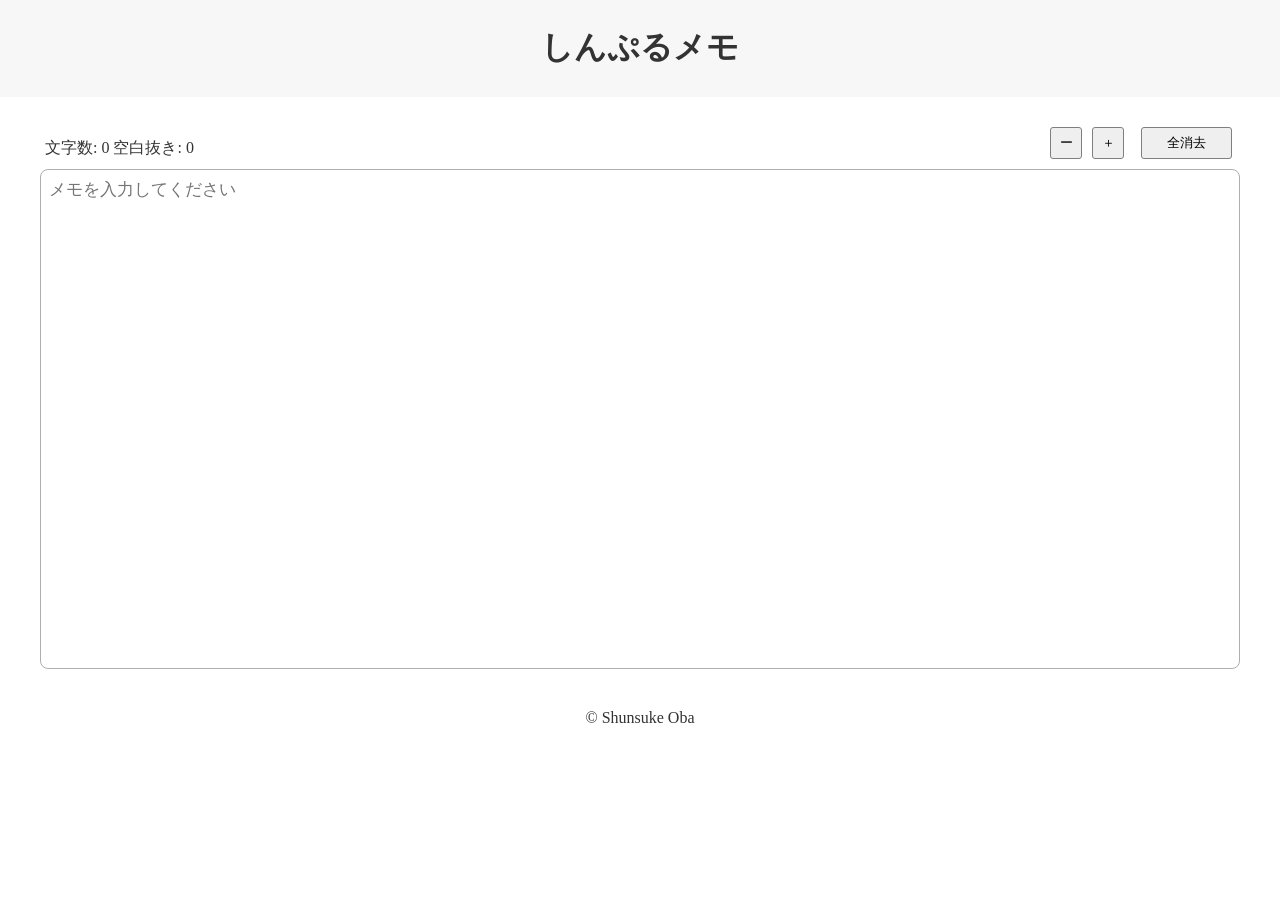
==== index.html @ 91497008 "first commit" ====
<!DOCTYPE html>
<html lang="ja" dir="ltr">
  <head>
    <meta charset="utf-8">
    <title>しんぷるメモ</title>
    <link rel="stylesheet" href="style.css">
  </head>
  <body>
    <header>
      <h1>しんぷるメモ</h1>
    </header>
    <form>
      <div class="memo-top">
        <div class="count">
          <p id="count">文字数: 0  空白抜き: 0</p>
        </div>
        <div class="buttons">
          <button type="button" name="button" id="smaller-btn">ー</button>
          <button type="button" name="button" id="larger-btn">＋</button>
          <button type="button" name="button" id="clear-btn">全消去</button>
        </div>
      </div>
      <textarea name="memo" rows="20" cols="80" placeholder="メモを入力してください" id="note"></textarea>
    </form>
    <footer>
      <p>© Shunsuke Oba</p>
    </footer>
    <script src="memo.js">
    </script>
  </body>
</html>
---- style.css ----
body {
  color: #333;
  padding: 0px;
  margin: 0px;
}

header {
  background-color: #f7f7f7;
  padding: 5px 0px;
}

h1 {
  text-align: center;
}

form {
  padding: 20px 40px;
}

.memo-top {
  display: flex;
  padding: 10px 5px;
}

.count {
  position: relative;
  width: 50%;
}

.count p {
  margin: 0px;
  position: absolute;
  bottom: 0px;
}

.buttons {
  text-align: right;
  margin-left: auto;
}

.buttons button {
  height: 32px;
  margin: 0px 3px;
  border-radius: 3px;
  border-style: solid;
  border-color: #7f7f7f;
  border-width: thin;
}

#larger-btn, #smaller-btn {
  width: 32px;
}

#clear-btn {
  padding: 0px 25px;
  margin-left: 10px;
}

textarea {
  font-size: 1.3em;
  width: 100%;
  height: 500px;
  margin: 0px;
  box-sizing: border-box;
  padding: 8px;
  resize: none;
  color: #333;
  border-color: #afafaf;
  border-radius: 8px;
}

footer p {
  text-align: center;
}
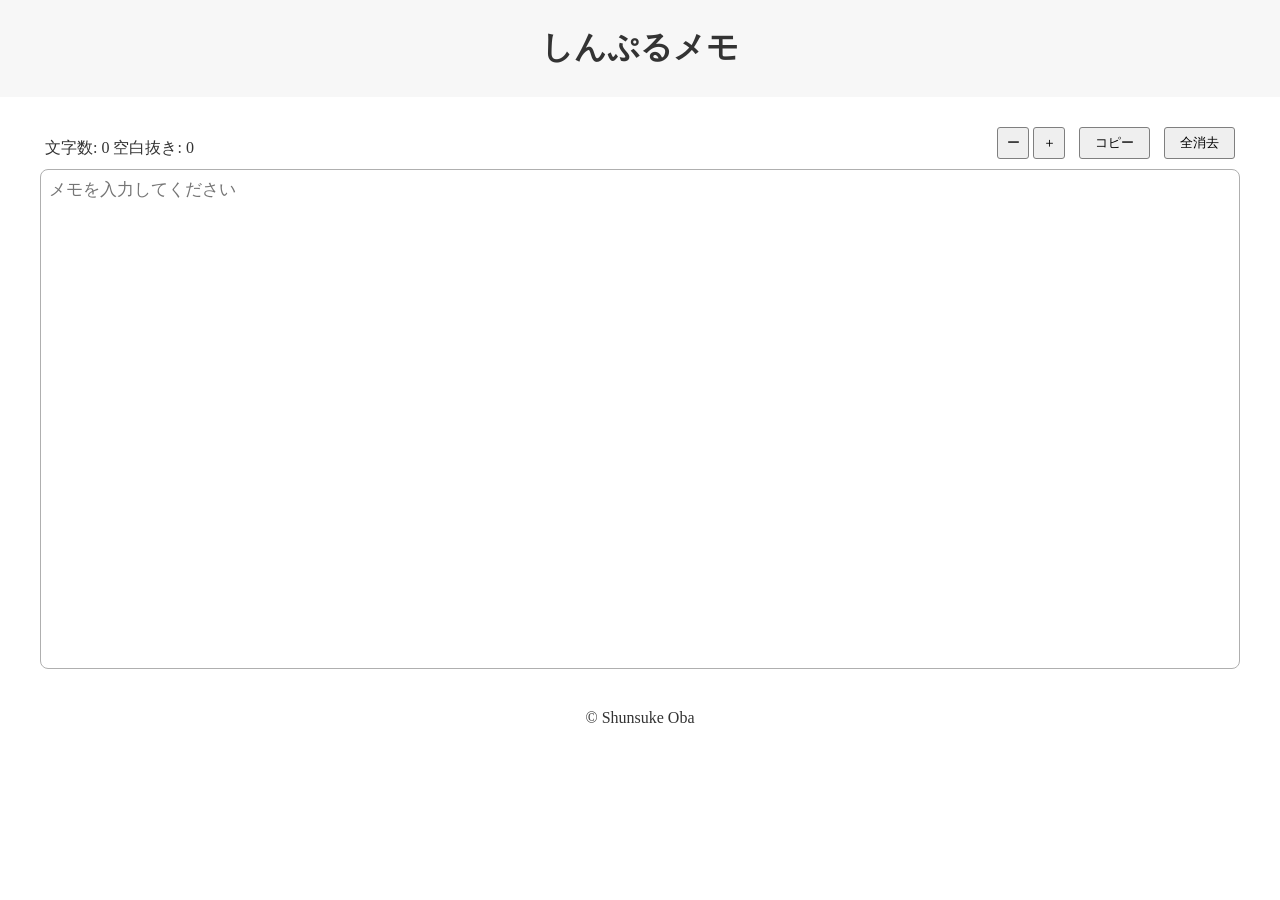
==== commit ae95462d: "[add update] コピーボタン追加／ローカルストレージ機能実装（非公開）／リファクタリング" ====
--- a/index.html
+++ b/index.html
@@ -17,10 +17,11 @@
         <div class="buttons">
           <button type="button" name="button" id="smaller-btn">ー</button>
           <button type="button" name="button" id="larger-btn">＋</button>
+          <button type="button" name="button" id="copy-btn">コピー</button>
           <button type="button" name="button" id="clear-btn">全消去</button>
         </div>
       </div>
-      <textarea name="memo" rows="20" cols="80" placeholder="メモを入力してください" id="note"></textarea>
+      <textarea type="text" name="memo" rows="20" cols="80" placeholder="メモを入力してください" id="memo"></textarea>
     </form>
     <footer>
       <p>© Shunsuke Oba</p>
--- a/style.css
+++ b/style.css
@@ -40,7 +40,7 @@
 
 .buttons button {
   height: 32px;
-  margin: 0px 3px;
+  margin: 0px;
   border-radius: 3px;
   border-style: solid;
   border-color: #7f7f7f;
@@ -51,8 +51,8 @@
   width: 32px;
 }
 
-#clear-btn {
-  padding: 0px 25px;
+#clear-btn, #copy-btn {
+  padding: 0px 15px;
   margin-left: 10px;
 }
 
